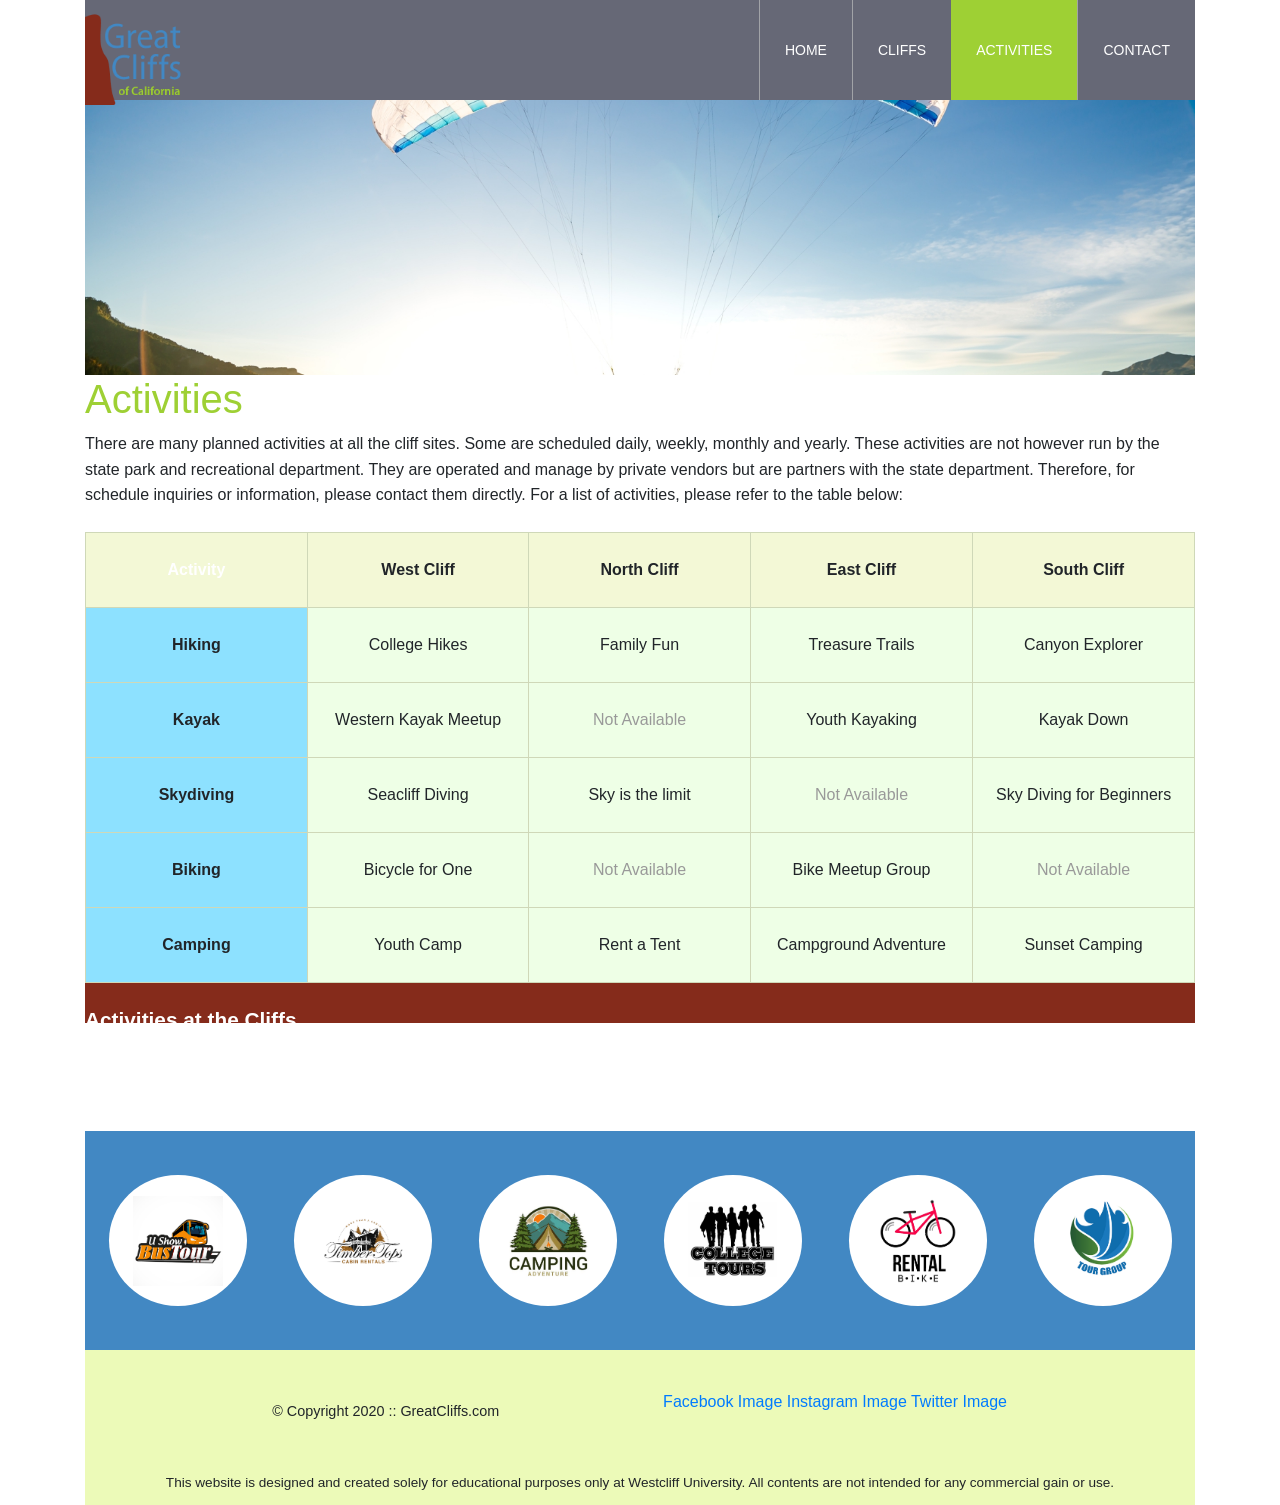
==== activities.html @ 0dad5a76 "Initialized the repo" ====
<!-- HTML5 Document Declaration -->
<!DOCTYPE html>
<html lang="en">
<!-- Head Section: Contains metadata and page title -->

<head>
    <title>Great Cliffs of California</title>
    <meta charset="utf-8">
        <meta name="viewport" content="width=device-width, initial-scale=1">
        <link
            rel="stylesheet"
            href="https://stackpath.bootstrapcdn.com/bootstrap/4.5.2/css/bootstrap.min.css"
        >
        <link
            rel="stylesheet"
            href="https://cdnjs.cloudflare.com/ajax/libs/font-awesome/4.7.0/css/font-awesome.min.css"
        >
    <link rel="stylesheet" href="style.css">
</head>

<body id="activities">
    <!-- Main Container: Wraps all page content -->
    <div class="container">

        <div class="main-header sticky-top">
            <nav class="navbar navbar-expand-xl navbar-dark p-0">
                <a class="navbar-brand logo mr-0" href="index.html">
                    <img src="images/logo.png" alt="Great Cliffs Logo" width="125">
                </a>
                <button
                    class="navbar-toggler mr-3"
                    type="button"
                    data-toggle="collapse"
                    data-target="#mainNav"
                    aria-controls="mainNav"
                    aria-expanded="false"
                    aria-label="Toggle navigation"
                >
                    <span class="navbar-toggler-icon"></span>
                </button>
                <div class="collapse navbar-collapse main-menu" id="mainNav">
                    <ul class="navbar-nav ml-auto">
                        <li class="nav-item"><a class="nav-link" href="index.html">Home</a></li>
                        <li class="nav-item"><a class="nav-link" href="cliffs.html">Cliffs</a></li>
                        <li class="nav-item active"><a class="nav-link" href="activities.html">Activities</a></li>
                        <li class="nav-item"><a class="nav-link" href="contact.html">Contact</a></li>
                    </ul>
                </div>
            </nav>
        </div>

        <!-- Header Section: Contains logo and main navigation menu -->
        <header></header>

        <!-- Main Content Section: Contains page title and informational content -->
        <main>
            <h1>Activities</h1>
            <p>There are many planned activities at all the cliff sites. Some are scheduled daily, weekly, monthly and
                yearly. These activities are not however run by the state park and recreational department. They are
                operated and manage by private vendors but are partners with the state department. Therefore, for
                schedule inquiries or information, please contact them directly. For a list of activities, please refer
                to the table below:</p>

            <!-- Activities Table: Displays available activities at each cliff location -->
            <table border="1">
                <caption>Activities at the Cliffs</caption>
                <!-- Table Header: Column titles for activities and cliff locations -->
                <thead>
                    <tr>
                        <th>Activity</th>
                        <th>West Cliff</th>
                        <th>North Cliff</th>
                        <th>East Cliff</th>
                        <th>South Cliff</th>
                    </tr>
                </thead>
                <!-- Table Body: Lists specific activities available at each cliff location -->
                <tbody>
                    <tr>
                        <td>Hiking</td>
                        <td>College Hikes</td>
                        <td>Family Fun</td>
                        <td>Treasure Trails</td>
                        <td>Canyon Explorer</td>
                    </tr>
                    <tr>
                        <td>Kayak</td>
                        <td>Western Kayak Meetup</td>
                        <td>Not Available</td>
                        <td>Youth Kayaking</td>
                        <td>Kayak Down</td>
                    </tr>
                    <tr>
                        <td>Skydiving</td>
                        <td>Seacliff Diving</td>
                        <td>Sky is the limit</td>
                        <td>Not Available</td>
                        <td>Sky Diving for Beginners</td>
                    </tr>
                    <tr>
                        <td>Biking</td>
                        <td>Bicycle for One</td>
                        <td>Not Available</td>
                        <td>Bike Meetup Group</td>
                        <td>Not Available</td>
                    </tr>
                    <tr>
                        <td>Camping</td>
                        <td>Youth Camp</td>
                        <td>Rent a Tent</td>
                        <td>Campground Adventure</td>
                        <td>Sunset Camping</td>
                    </tr>
                </tbody>
            </table>

            <div id="displaySelected">
                <div id="result">
                    <h4>My selected activities to enquire:</h4>
                </div>
                <div id="sendinfo">
                    <input type=""email" placeholder=""johndoe@gmail.com">
                    <button> Get Info </button>
                </div>
            </div>
        </main>

        <!-- Partners Section: Displays list of partner logos/images -->
        <section>
            <!-- Partner List: Contains logos for all vendor partners -->
            <ul id="partners" class="container list-unstyled row mb-0">
            </ul>
        </section>

        <!-- Footer Section: Contains copyright, social media links, and disclaimer -->
        <footer>
            <!-- Footer Content: Copyright and social media links -->
            <div id="nondisclaimer">
                <!-- Copyright Information -->
                <div class="copy">
                    &copy; Copyright 2020 :: GreatCliffs.com
                </div>
                <!-- Social Media Links -->
                <div class="social">
                    <a href="#">Facebook Image</a>
                    <a href="#">Instagram Image</a>
                    <a href="#">Twitter Image</a>
                </div>
            </div>

            <!-- Disclaimer Section -->
            <div id="disclaimer">
                <p>This website is designed and created solely for educational purposes only at Westcliff University.
                    All contents are not intended for any commercial gain or use.</p>
            </div>
        </footer>

    </div>
    <script src="https://code.jquery.com/jquery-3.5.1.slim.min.js"></script>
    <script src="https://cdn.jsdelivr.net/npm/popper.js@1.16.1/dist/umd/popper.min.js"></script>
    <script src="https://stackpath.bootstrapcdn.com/bootstrap/4.5.2/js/bootstrap.min.js"></script>
    <script src="js/activity.js"></script>
    <script src="js/site_scripts.js"></script>
</body>

</html>
---- style.css ----
/* Header */
header {
    width: 100%;
    min-height: 275px;
    background-repeat: no-repeat;
    background-position: center center;
    background-size: cover;
}
#home header {
    background-image: url('images/cliff_ocean.jpg');
}
#activities header {
    background-image: url('images/runfly.jpg');
}
#contact header {
    background-image: url('images/cliff_rock.jpg');
}
#cliffs header {
    background-image: url('images/week2/forest_cliff.jpg');
}
.main-header {
    background-color: rgba(38, 41, 61, 0.7);
    width: 100%;
    max-width: none;
    margin: 0;
    min-height: 100px;
    height: 100px;
    position: relative;
}
.main-header.sticky-top {
    position: sticky;
    top: 0;
    z-index: 1030;
}
.main-header .logo {
    width: px;
    height: 100px;
    margin: 0 2em 0 0;
    float: left;
}

/* Navigation */
.main-menu {
    margin-left: 0;
    font-weight: 400;
}
.main-menu ul li {
    list-style-type: none;
    display: inline-block;
    float: left;
    padding-left: 25px;
    padding-right: 25px;
    border-left: 1px solid rgba(202, 204, 202, 0.6);
    line-height: 100px;
    text-transform: uppercase;
    font-size: 14px;
}
.main-menu ul li a {
    text-decoration: none;
    color: rgb(255, 255, 255);
}
.main-menu ul li a:hover {
    color: #9ed034;
}
.main-menu ul li.active {
    background: #9ed034;
    border: none;
}
.main-menu ul li.active a {
    color: #fff;
}

/* Main */
main h1, main h2 {
    font-family: Arial, Helvetica, sans-serif;
    color: #9ed034;
}

/* Activities Table */
#activities table {
    border-collapse: collapse;
    width: 100%;
    margin-top: 1.5em;
}

#activities table th,
#activities table td {
    padding: 0.8em 1em;
    border: 1px solid #cfd8b8;
    text-align: center;
}

#activities table th {
    background-color: #f3f8d6;
}

#activities table td.activity-cell.selectable {
    cursor: pointer;
}

#activities table td.activity-cell.selected {
    background-color: #9ed034;
    color: #fff;
    font-weight: bold;
}

#activities table td.activity-cell.not-available {
    color: #999;
    cursor: not-allowed;
}

#activities main #displaySelected {
    visibility: hidden;
    margin:0 auto;
    width:600px;
    border: 2px solid #9ed034;
    padding:0.75em;
}

#activities main #displaySelected #result, 
#activities main #displaySelected #sendinfo {
    display:inline-block;
    margin:0;
}

#activities main #result {
    min-height: 50px;
    width: 300px;
    padding:0;
}

#activities main #result h4 {
    margin-bottom:1em;
    font-size:1.15em;
}

#activities main #displaySelected #sendinfo input[type="email"] {
    width: 200px;
}

/* Home */
#home {
    font-family: Arial, Helvetica, sans-serif;
    color: #3a3a3a;
}

#home main {
    color: #3a3a3a;
}

#home main h1,
#home main h2 {
    color: #125688;
}

#home #timeofday {
    background: linear-gradient(0deg, rgba(251,215,139,1) 0%, rgba(118,213,245,1) 100%);
    color: #3a3a3a;
    width: 60%;
    margin: 1.5em auto;
    padding: 1em 1.25em;
    text-align: center;
    border-radius: 10px;
    box-shadow: 0 8px 18px rgba(58, 58, 58, 0.25);
}

/* Cliffs Page */
.cliff-grid {
    display: grid;
    grid-template-columns: repeat(2, minmax(280px, 1fr));
    gap: 1.5em;
    margin: 2em 0 3em;
}
.cliff-card {
    background: #fff;
    border: 1px solid #dce8c7;
    border-radius: 8px;
    overflow: hidden;
    box-shadow: 0 4px 10px rgba(0, 0, 0, 0.08);
}
.cliff-card img {
    width: 100%;
    height: 220px;
    object-fit: cover;
    display: block;
    cursor: zoom-in;
}
.cliff-card-content {
    padding: 1.25em;
}
.cliff-card-content h2 {
    margin-top: 0;
    margin-bottom: 0.5em;
    font-size: 1.25em;
}
.cliff-card-content ul {
    padding-left: 1.25em;
    color: #555;
}
.cliff-card-content li {
    margin-bottom: 0.35em;
}

@media (max-width: 992px) {
    .cliff-grid {
        grid-template-columns: 1fr;
    }
}

/* Lightbox */
.backdrop {
    position: fixed;
    inset: 0;
    background-color: rgba(0, 0, 0, 0.72);
    opacity: 0;
    z-index: 998;
    transition: opacity 0.2s ease;
}

.backdrop.is-open {
    opacity: 1;
}

.box {
    position: fixed;
    top: 50%;
    left: 50%;
    width: min(92vw, 900px);
    max-height: 88vh;
    padding: 1.25em;
    background-color: #fff;
    border-radius: 10px;
    box-shadow: 0 18px 45px rgba(0, 0, 0, 0.35);
    overflow: auto;
    z-index: 999;
    opacity: 0;
    transform: translate(-50%, -45%) scale(0.96);
    transition: transform 0.2s ease, opacity 0.2s ease;
}

.box.is-open {
    opacity: 1;
    transform: translate(-50%, -50%) scale(1);
}

.box .close {
    position: absolute;
    top: 8px;
    right: 12px;
    border: none;
    background: transparent;
    font-size: 2rem;
    line-height: 1;
    color: #666;
    cursor: pointer;
}

.box .close:hover {
    color: #222;
}

.box-content {
    display: grid;
    grid-template-columns: 1.2fr 1fr;
    gap: 1.25em;
    align-items: start;
}

.box-content img {
    width: 100%;
    max-height: 70vh;
    object-fit: cover;
    border-radius: 8px;
}

.box-text h2 {
    margin-top: 0;
}

@media (max-width: 900px) {
    .box-content {
        grid-template-columns: 1fr;
    }

    .box-content img {
        max-height: 48vh;
    }
}

/* Partners */
section {
    width: 100%;
    background-color: #4288C3;
}
section #partners {
    width: 100%;
    max-width: 1200px;
    padding: 2em 0 2em 0;
    margin: 0 auto;
    text-align: center;
}
section #partners .partner {
    margin: 0;
    padding: 0.75em;
    display: flex;
    justify-content: center;
}
section #partners .partner img {
    width: 90px;
    height: 90px;
}

section #partners .partner .partner-badge {
    padding: 1.3em 1.5em;
    background-color: #fff;
    border-radius: 50%;
}

/* Footer */
footer {
    width: 100%;
    height: 155px;
    padding-bottom: 1em;
    background-color: #ecfab8;
}
footer #nondisclaimer .copy {
    padding: 3.5em 3.5em 3.5em 13em;
    float: left;
    font-size: 0.9em;
}
footer #nondisclaimer .social {
    padding: 2.5em;
    margin-right: 9.25em;
    float: right;
}
footer #disclaimer {
    clear: both;
}
footer #disclaimer p {
    font-size: 0.85em;
    text-align: center;
}
footer #nondisclaimer .social .fa {
    padding: 15px;
    font-size: 15px;
    width: 15px;
    text-align: center;
    text-decoration: none;
    margin: 0 4px;
    border-radius: 50%;
}
footer #nondisclaimer .social .fa:hover {
    opacity: 0.7;
}
footer #nondisclaimer .social .fa-facebook {
    background: #3B5998;
    color: white;
}
footer #nondisclaimer .social .fa-twitter {
    background: #55ACEE;
    color: white;
}
footer #nondisclaimer .social .fa-instagram {
    background: #125688;
    color: white;
}

/* Activities Table */
table {
    width: 1000px;
    margin: 4em auto 0 auto;
}

caption {
    background: #852b1b;
    height: 40px;
    color: #fff;
    font-size: 1.3em;
    font-weight: bold;
    padding-top: 1em;
}
thead {
    background: #bde1ff;
}
tbody {
    background: #eeffe6;
    text-align: center;
}
th, td {
    width: 225px;
    height: 75px;
    vertical-align: middle;
    border: solid 1 px #852b1b;
}
th:first-child {
    width: 125px;
    height:50px;
    background: #4977d1;
    color: #fff;
}
td:first-child {
    font-weight: bold;
    background: #8de1ff;
}
/* --- Contact Form Styles --- */
main p {
    line-height: 1.6;
    margin-bottom: 1.5em;
}

fieldset {
    border: 2px solid #ecfab8; /* Matches the footer background color */
    padding: 2em;
    margin-top: 1em;
}

legend {
    color: #4288C3; /* Blue from the theme */
    font-weight: bold;
    font-size: 0.9em;
    padding: 0 10px;
}

.form-group {
    margin-bottom: 1.2em;
}

/* Make standard labels stack above inputs */
.form-group label {
    display: block;
    font-weight: bold;
    font-size: 0.9em;
    margin-bottom: 0.3em;
}

/* Input widths and styling */
.form-group input[type="text"],
.form-group input[type="email"],
.form-group input[type="tel"] {
    width: 60%;
    padding: 0.4em;
    border: 1px solid #ccc;
}

.form-group textarea {
    width: 60%;
    padding: 0.5em;
    border: 1px solid #ccc;
    font-family: Arial, sans-serif;
}

/* Handle groups where elements should stay side-by-side */
.inline-group label {
    display: inline-block;
    margin-right: 10px;
}

.inline-group .light-label {
    font-weight: normal;
    color: #666;
}

.inline-group input[type="radio"] {
    margin-right: 5px;
}

.inline-group select {
    padding: 0.2em;
}

/* Align the submit button to the right of the textarea's width */
.submit-container {
    width: 60%; 
    text-align: right;
    margin-top: 1em;
}

.submit-container input[type="submit"] {
    background-color: #4288C3;
    color: white;
    border: none;
    padding: 0.6em 2em;
    font-weight: bold;
    font-size: 1em;
    cursor: pointer;
}

.submit-container input[type="submit"]:hover {
    background-color: #336699;
}

.submit-container input[type="submit"]:disabled {
    background-color: transparent;
    color: #666;
    border: 1px solid #999;
    cursor: not-allowed;
}

/* Merged from styles.css: compatibility rules */
.main-header .logo img {
    width: 100px;
    height: 100px;
    margin: 0 2em 0 0;
}

.main-menu .navbar-nav .nav-item {
    padding-left: 25px;
    padding-right: 25px;
    border-left: 1px solid rgba(202, 204, 202, 0.6);
    line-height: 100px;
    text-transform: uppercase;
    font-size: 14px;
}

.main-menu .navbar-nav .nav-item:not(.active) {
    background: transparent;
}

.main-menu .navbar-nav .nav-link {
    text-decoration: none;
    color: rgb(255, 255, 255);
    padding: 0;
}

.main-menu .navbar-nav .nav-link:hover {
    color: #9ed034;
}

.main-menu .navbar-nav .nav-item.active {
    background: #9ed034;
    border: none;
}

.main-menu .navbar-nav .nav-item.active .nav-link {
    color: #fff;
}

@media (max-width: 768px) {
    footer #nondisclaimer .copy {
        padding: 3.5em 0 3.5em 0;
        text-align: center;
        float: none;
        font-size: 0.9em;
    }

    footer #nondisclaimer .social {
        padding: 2.5em 0;
        margin: 0;
        text-align: center;
        float: none;
    }
}

@media (max-width: 992px) {
    .main-header {
        height: auto;
        min-height: 100px;
    }

    .main-header .logo img {
        position: relative;
        bottom: 8px;
    }

    .main-menu {
        width: 220px;
        background-color: rgba(38, 41, 61, 0.95);
        position: absolute;
        right: 1.7em;
        top: 100%;
        z-index: 1000;
    }

    .main-menu .navbar-nav .nav-item {
        border-left: none;
        border-bottom: 1px solid rgba(202, 204, 202, 0.6);
        line-height: 50px;
        padding-left: 15px;
        padding-right: 15px;
    }

    main {
        padding: 3em 1em 3em 1em;
        margin: 0;
    }

    #home .main-col-content {
        padding: 25px;
        min-height: 450px;
        margin-top: 1em;
    }
}

/* Home page Bootstrap layout compatibility (formerly in styles.css) */
#home main {
    padding: 3em 6em 3em 5.5em;
    margin: 2em 0;
}

#home main h1 {
    font-size: 2.5em;
    padding-bottom: 0.5em;
    color: #9ed034;
}

#home main h2 {
    font-size: 1.7em;
}

#home #partners {
    width: 100%;
}

#home #partners .partner {
    margin: 0;
    padding: 0.75em;
    display: flex;
    justify-content: center;
    background-color: transparent;
    border-radius: 0;
}

@media (max-width: 992px) {
    #home main {
        padding: 3em 1em 3em 1em;
        margin: 0;
    }

    #home .main-col-content {
        padding: 25px;
        min-height: 450px;
        margin-top: 1em;
    }
}
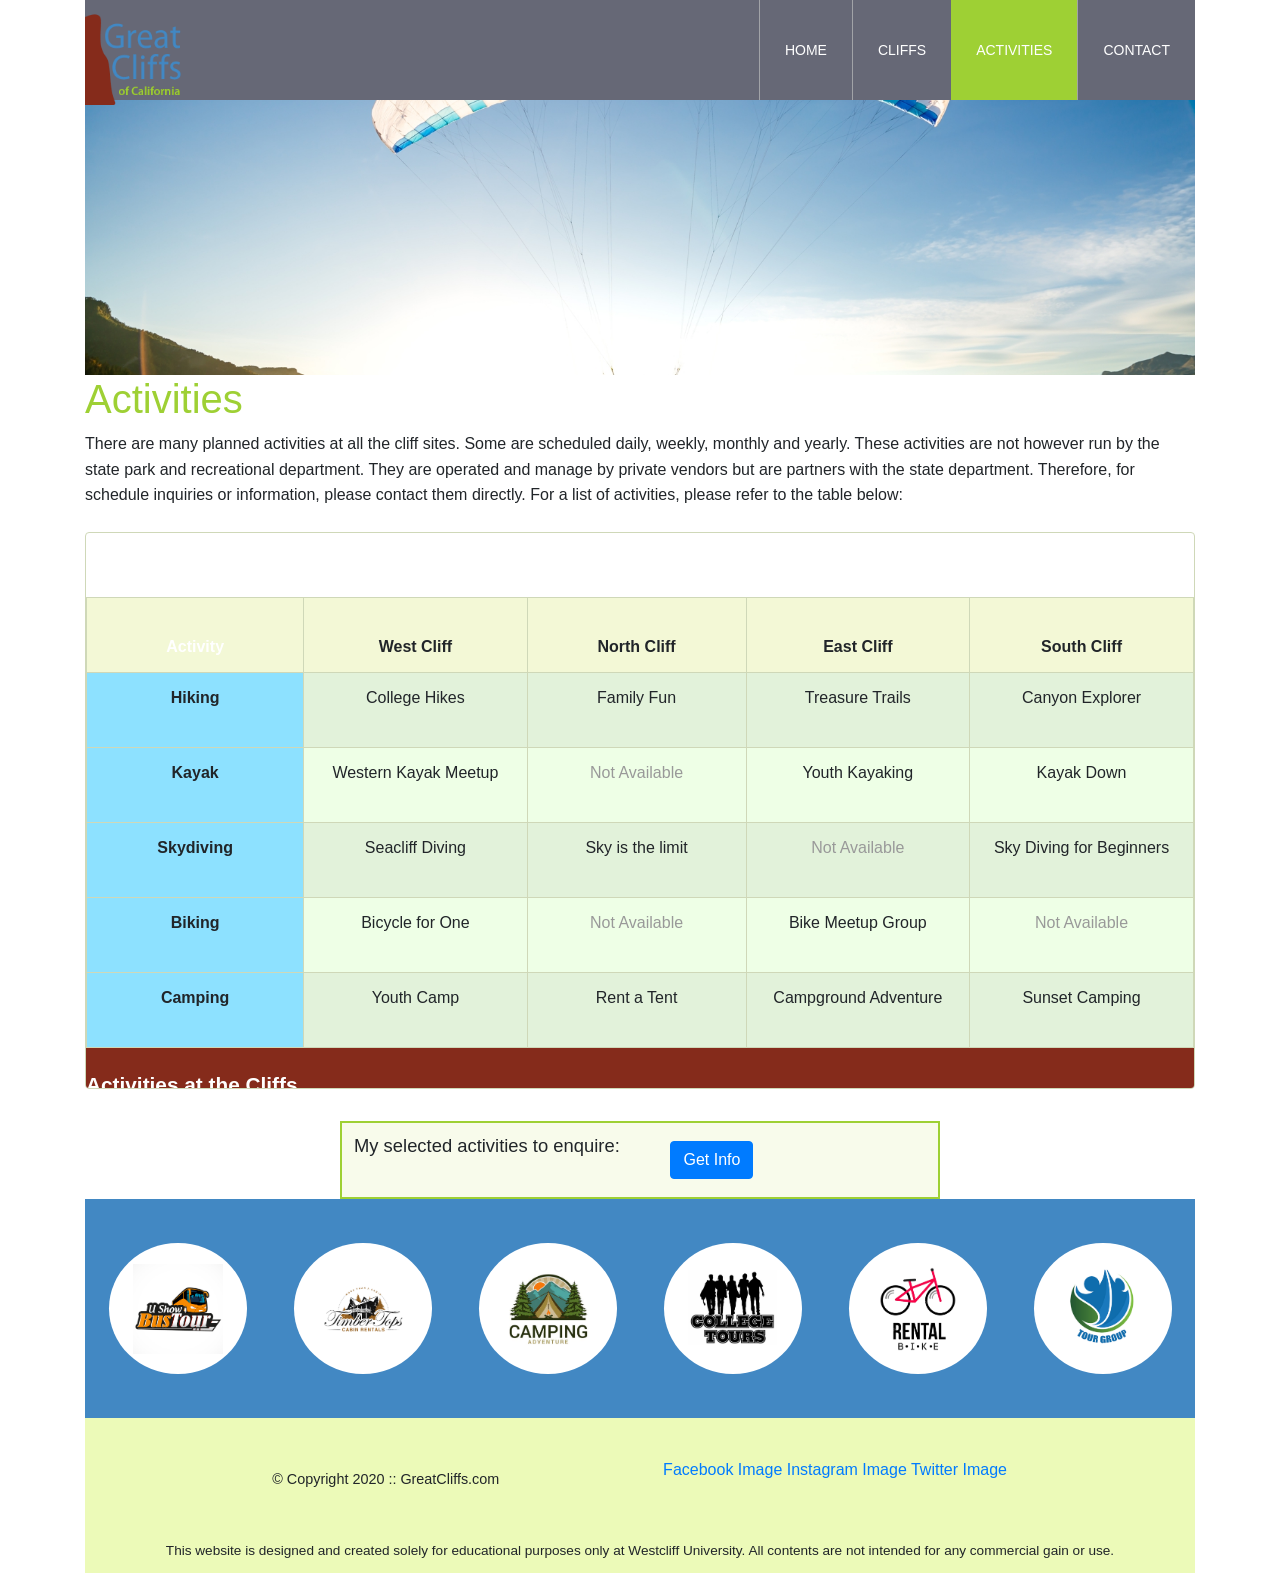
==== commit 9fadf7e9: "Added responsive form and table" ====
--- a/activities.html
+++ b/activities.html
@@ -62,65 +62,85 @@
                 to the table below:</p>
 
             <!-- Activities Table: Displays available activities at each cliff location -->
-            <table border="1">
-                <caption>Activities at the Cliffs</caption>
-                <!-- Table Header: Column titles for activities and cliff locations -->
-                <thead>
-                    <tr>
-                        <th>Activity</th>
-                        <th>West Cliff</th>
-                        <th>North Cliff</th>
-                        <th>East Cliff</th>
-                        <th>South Cliff</th>
-                    </tr>
-                </thead>
-                <!-- Table Body: Lists specific activities available at each cliff location -->
-                <tbody>
-                    <tr>
-                        <td>Hiking</td>
-                        <td>College Hikes</td>
-                        <td>Family Fun</td>
-                        <td>Treasure Trails</td>
-                        <td>Canyon Explorer</td>
-                    </tr>
-                    <tr>
-                        <td>Kayak</td>
-                        <td>Western Kayak Meetup</td>
-                        <td>Not Available</td>
-                        <td>Youth Kayaking</td>
-                        <td>Kayak Down</td>
-                    </tr>
-                    <tr>
-                        <td>Skydiving</td>
-                        <td>Seacliff Diving</td>
-                        <td>Sky is the limit</td>
-                        <td>Not Available</td>
-                        <td>Sky Diving for Beginners</td>
-                    </tr>
-                    <tr>
-                        <td>Biking</td>
-                        <td>Bicycle for One</td>
-                        <td>Not Available</td>
-                        <td>Bike Meetup Group</td>
-                        <td>Not Available</td>
-                    </tr>
-                    <tr>
-                        <td>Camping</td>
-                        <td>Youth Camp</td>
-                        <td>Rent a Tent</td>
-                        <td>Campground Adventure</td>
-                        <td>Sunset Camping</td>
-                    </tr>
-                </tbody>
-            </table>
+            <div class="table-responsive">
+                <table class="table table-bordered table-striped mb-0">
+                    <caption>Activities at the Cliffs</caption>
+                    <!-- Table Header: Column titles for activities and cliff locations -->
+                    <thead>
+                        <tr>
+                            <th>Activity</th>
+                            <th>West Cliff</th>
+                            <th>North Cliff</th>
+                            <th>East Cliff</th>
+                            <th>South Cliff</th>
+                        </tr>
+                    </thead>
+                    <!-- Table Body: Lists specific activities available at each cliff location -->
+                    <tbody>
+                        <tr>
+                            <td>Hiking</td>
+                            <td>College Hikes</td>
+                            <td>Family Fun</td>
+                            <td>Treasure Trails</td>
+                            <td>Canyon Explorer</td>
+                        </tr>
+                        <tr>
+                            <td>Kayak</td>
+                            <td>Western Kayak Meetup</td>
+                            <td>Not Available</td>
+                            <td>Youth Kayaking</td>
+                            <td>Kayak Down</td>
+                        </tr>
+                        <tr>
+                            <td>Skydiving</td>
+                            <td>Seacliff Diving</td>
+                            <td>Sky is the limit</td>
+                            <td>Not Available</td>
+                            <td>Sky Diving for Beginners</td>
+                        </tr>
+                        <tr>
+                            <td>Biking</td>
+                            <td>Bicycle for One</td>
+                            <td>Not Available</td>
+                            <td>Bike Meetup Group</td>
+                            <td>Not Available</td>
+                        </tr>
+                        <tr>
+                            <td>Camping</td>
+                            <td>Youth Camp</td>
+                            <td>Rent a Tent</td>
+                            <td>Campground Adventure</td>
+                            <td>Sunset Camping</td>
+                        </tr>
+                    </tbody>
+                </table>
+            </div>
 
             <div id="displaySelected">
                 <div id="result">
                     <h4>My selected activities to enquire:</h4>
                 </div>
                 <div id="sendinfo">
-                    <input type=""email" placeholder=""johndoe@gmail.com">
-                    <button> Get Info </button>
+                    <button type="button" class="btn btn-primary" data-toggle="modal" data-target="#activityModal">Get Info</button>
+                </div>
+            </div>
+
+            <div class="modal fade" id="activityModal" tabindex="-1" role="dialog" aria-labelledby="activityModalLabel" aria-hidden="true">
+                <div class="modal-dialog modal-dialog-centered" role="document">
+                    <div class="modal-content">
+                        <div class="modal-header">
+                            <h5 class="modal-title" id="activityModalLabel">Selected Activities</h5>
+                            <button type="button" class="close" data-dismiss="modal" aria-label="Close">
+                                <span aria-hidden="true">&times;</span>
+                            </button>
+                        </div>
+                        <div class="modal-body">
+                            <p id="modalActivityList">No activity selected.</p>
+                        </div>
+                        <div class="modal-footer">
+                            <button type="button" class="btn btn-secondary" data-dismiss="modal">Close</button>
+                        </div>
+                    </div>
                 </div>
             </div>
         </main>
--- a/style.css
+++ b/style.css
@@ -5,6 +5,7 @@
     background-repeat: no-repeat;
     background-position: center center;
     background-size: cover;
+    background-attachment: scroll;
 }
 #home header {
     background-image: url('images/cliff_ocean.jpg');
@@ -18,6 +19,20 @@
 #cliffs header {
     background-image: url('images/week2/forest_cliff.jpg');
 }
+
+@media (max-width: 767px) {
+    header {
+        min-height: 180px;
+        background-position: center center;
+    }
+}
+
+@media (min-width: 768px) and (max-width: 1199px) {
+    header {
+        min-height: 220px;
+    }
+}
+
 .main-header {
     background-color: rgba(38, 41, 61, 0.7);
     width: 100%;
@@ -77,10 +92,17 @@
 }
 
 /* Activities Table */
+#activities .table-responsive {
+    margin-top: 1.5em;
+    border: 1px solid #cfd8b8;
+    border-radius: 0.25rem;
+}
+
 #activities table {
     border-collapse: collapse;
     width: 100%;
-    margin-top: 1.5em;
+    min-width: 700px;
+    margin-bottom: 0;
 }
 
 #activities table th,
@@ -88,6 +110,7 @@
     padding: 0.8em 1em;
     border: 1px solid #cfd8b8;
     text-align: center;
+    white-space: nowrap;
 }
 
 #activities table th {
@@ -110,32 +133,38 @@
 }
 
 #activities main #displaySelected {
-    visibility: hidden;
-    margin:0 auto;
-    width:600px;
+    visibility: visible;
+    margin: 2em auto 0;
+    max-width: 600px;
     border: 2px solid #9ed034;
-    padding:0.75em;
-}
-
-#activities main #displaySelected #result, 
+    padding: 0.75em;
+    background-color: #f8fbeb;
+}
+
+#activities main #displaySelected #result,
 #activities main #displaySelected #sendinfo {
-    display:inline-block;
-    margin:0;
+    display: inline-block;
+    margin: 0;
+    vertical-align: middle;
 }
 
 #activities main #result {
     min-height: 50px;
     width: 300px;
-    padding:0;
+    padding: 0;
 }
 
 #activities main #result h4 {
-    margin-bottom:1em;
-    font-size:1.15em;
-}
-
-#activities main #displaySelected #sendinfo input[type="email"] {
-    width: 200px;
+    margin-bottom: 1em;
+    font-size: 1.15em;
+}
+
+#activities main #result p {
+    margin-bottom: 0.5rem;
+}
+
+#activities main #displaySelected #sendinfo button {
+    margin-left: 0.75rem;
 }
 
 /* Home */
@@ -409,23 +438,27 @@
 }
 
 fieldset {
-    border: 2px solid #ecfab8; /* Matches the footer background color */
+    border: 2px solid #ecfab8;
     padding: 2em;
     margin-top: 1em;
 }
 
 legend {
-    color: #4288C3; /* Blue from the theme */
+    color: #4288C3;
     font-weight: bold;
     font-size: 0.9em;
     padding: 0 10px;
 }
 
+.contact-form {
+    max-width: 900px;
+    margin: 2em 0;
+}
+
 .form-group {
     margin-bottom: 1.2em;
 }
 
-/* Make standard labels stack above inputs */
 .form-group label {
     display: block;
     font-weight: bold;
@@ -433,23 +466,27 @@
     margin-bottom: 0.3em;
 }
 
-/* Input widths and styling */
 .form-group input[type="text"],
 .form-group input[type="email"],
-.form-group input[type="tel"] {
-    width: 60%;
-    padding: 0.4em;
+.form-group input[type="tel"],
+.form-group textarea,
+.form-group select,
+.contact-form .form-control,
+.contact-form .custom-select {
+    width: 100%;
+    max-width: 100%;
+    padding: 0.6rem 0.75rem;
     border: 1px solid #ccc;
-}
-
-.form-group textarea {
-    width: 60%;
-    padding: 0.5em;
-    border: 1px solid #ccc;
+    border-radius: 0.25rem;
     font-family: Arial, sans-serif;
 }
 
-/* Handle groups where elements should stay side-by-side */
+.inline-group .custom-control {
+    display: inline-block;
+    margin-right: 1rem;
+    margin-top: 0.35rem;
+}
+
 .inline-group label {
     display: inline-block;
     margin-right: 10px;
@@ -464,36 +501,33 @@
     margin-right: 5px;
 }
 
-.inline-group select {
-    padding: 0.2em;
-}
-
-/* Align the submit button to the right of the textarea's width */
 .submit-container {
-    width: 60%; 
+    width: 100%;
     text-align: right;
     margin-top: 1em;
 }
 
-.submit-container input[type="submit"] {
-    background-color: #4288C3;
-    color: white;
-    border: none;
-    padding: 0.6em 2em;
-    font-weight: bold;
-    font-size: 1em;
-    cursor: pointer;
-}
-
-.submit-container input[type="submit"]:hover {
-    background-color: #336699;
-}
-
-.submit-container input[type="submit"]:disabled {
-    background-color: transparent;
-    color: #666;
-    border: 1px solid #999;
+.submit-container .btn {
+    min-width: 140px;
+}
+
+.submit-container button:disabled {
+    opacity: 0.5;
     cursor: not-allowed;
+}
+
+@media (max-width: 767px) {
+    fieldset {
+        padding: 1.25em;
+    }
+
+    .submit-container {
+        text-align: center;
+    }
+
+    .contact-form {
+        margin: 1.5em 0;
+    }
 }
 
 /* Merged from styles.css: compatibility rules */
